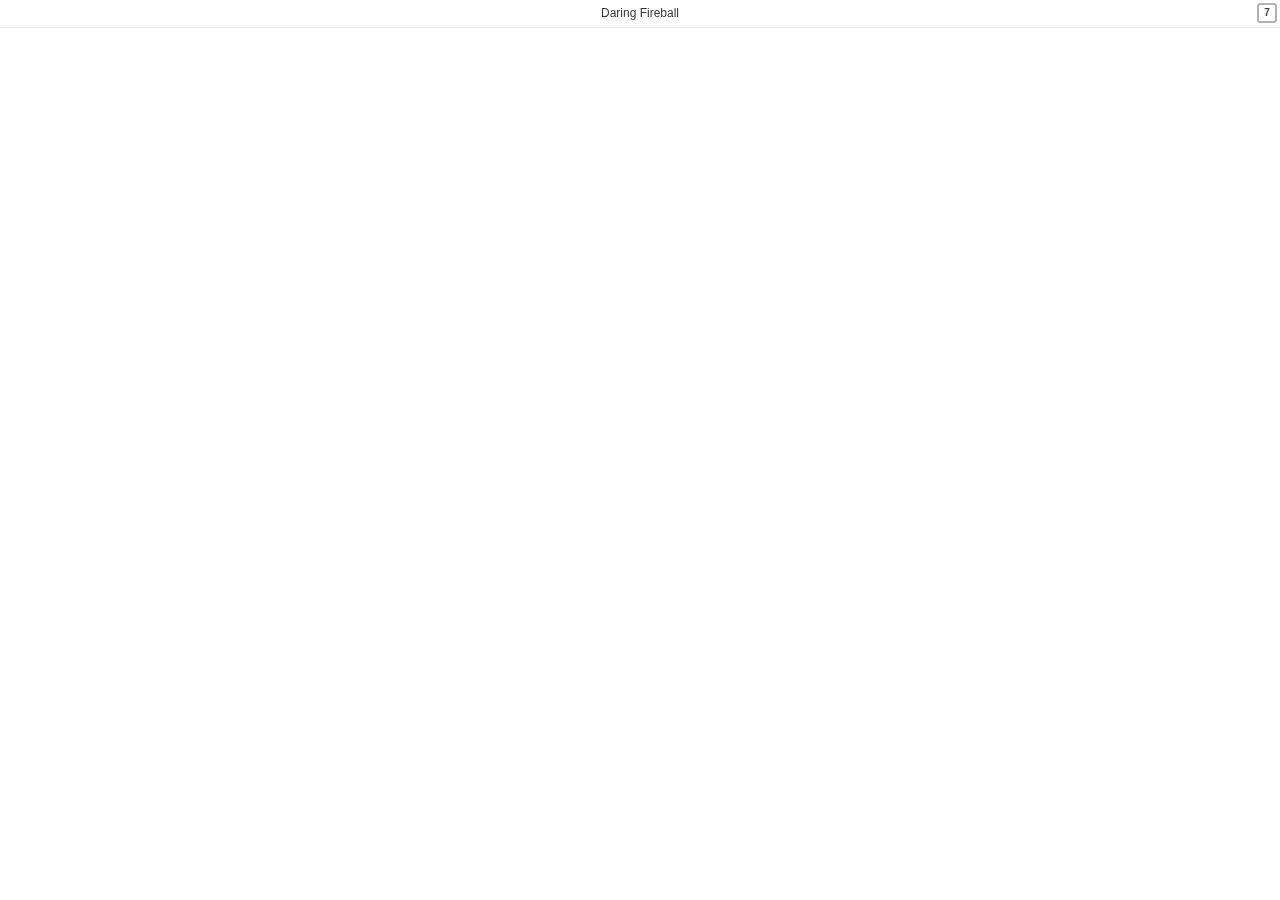
==== 01/index.html @ 00cadd61 "First commit" ====
<!DOCTYPE html>
<html>
<head>
  <title></title>
  <link rel="stylesheet" type="text/css" href="main.css">
  <script defer src="../shared/app.js"></script>
  <script defer src="main.js"></script>
</head>
<body>
<div id="overlay" class="overlay"></div>
<div id="webviews" class="webviews">
  <header id="windowbar" class="windowbar">
    <div class="location">Daring Fireball</div>
    <div id="tabs-button" class="tabs-button">7</div>
  </header>
  <iframe sandbox id="webview0" class="webview webview-current" src="http://daringfireball.net"></iframe>
  <iframe sandbox id="webview1" class="webview" src="http://ben-evans.com"></iframe>
  <iframe sandbox id="webview2" class="webview" src="http://breakingsmart.com/season-1/"></iframe>
</div>
<div id="sidebar" class="sidebar">
  <ul id="tabs" class="tabs">
    <li data-webview="webview0"><div class="favicon"></div> Daring Fireball</li>
    <li data-webview="webview1"><div class="favicon"></div> Ben Evans</li>
    <li data-webview="webview2"><div class="favicon"></div> How software is eating the world</li>
    <li><div class="favicon"></div> Pinterest: Discover and save creative ideas</li>
    <li><div class="favicon"></div> The Rust Programming Language / Reddit</li>
    <li><div class="favicon"></div> Amazon.com: Online Shopping for Electronics, Apparel, Computers, Books, DVDs &amp; more</li>
    <li><div class="favicon"></div> Netflix - Watch TV Shows Online, Watch Movies Online</li>
  </ul>  
</div>
</body>
</html>
---- 01/main.css ----
body {
  background: #273340;
  color: #444;
  font: 12px/1.5 sans-serif;
  height: 100vh;
  margin: 0;
  overflow: hidden;
  padding: 0;
  position: relative;
  perspective: 2000px;
  width: 100vw;
}

.windowbar {
  background: #fff;
  border-bottom: 1px solid rgba(0,0,0,0.07);
  height: 27px;
  opacity: 1;
  position: fixed;
  top: 0;
  transition: opacity 400ms cubic-bezier(0.215, 0.610, 0.355, 1.000);
  width: 100vw;
  z-index: 12;
}
.windowbar-hidden {
  opacity: 0;
  pointer-events: none;
}

.location {
  border-radius: 5px;
  color: rgba(0,0,0,0.8);
  font-size: 12px;
  height: 21px;
  line-height: 21px;
  margin: 3px auto 0;
  transition: background 200ms ease-out;
  text-align: center;
  width: 250px;
}
.location:hover {
  background: #EBEEF2;
}

.tabs-button {
  font-size: 10px;
  font-weight: bold;
  border: 2px solid rgba(0,0,0,0.3);
  border-radius: 3px;
  height: 16px;
  line-height: 16px;
  width: 16px;
  position: absolute;
  text-align: center;
  top: 3px;
  right: 3px;
}

.overlay {
  background: #000;
  transition: opacity 400ms cubic-bezier(0.215, 0.610, 0.355, 1.000);
  left: 0;
  opacity: 0;
  position: fixed;
  pointer-events: none;
  top: 0;
  width: 100vw;
  height: 100vh;
  z-index: 10;
}
.overlay-active {
  opacity: 0.5;
  pointer-events: all;
}

.tabs {
  list-style: none;
  margin: 20px;
  padding: 0;
}

.tabs > li {
  border-top: 1px solid rgba(0,0,0,0.08);
  display: block;
  font-size: 14px;
  height: 40px;
  line-height: 40px;
  overflow: hidden;
  padding: 0 20px 0 36px;
  position: relative;
  text-overflow: ellipsis;
  white-space: nowrap;
}

.tabs > li:first-child {
  border-top-color: transparent;
}

.tabs > li:hover {
  background: #4A90E2;
  border-top-color: transparent;
  border-radius: 4px;
  color: #fff;
}
.tabs > li:hover + li {
  border-top-color: transparent;
}

.tabs > li > .favicon {
  background: #ddd;
  border-radius: 3px;
  height: 16px;
  left: 12px;
  position: absolute;
  top: 11px;
  width: 16px;
}

.tabs > .item-present {
  transform: translateX(10px);
  transition: transform 150ms ease-out;
}

.sidebar {
  background: #fff;
  overflow: hidden;
  position: absolute;
  right: -460px;
  height: 100vh;
  width: 460px;
  transition: transform 500ms cubic-bezier(0.215, 0.610, 0.355, 1.000);
  z-index: 11;
}

.js-show-tabs > .sidebar {
  transform: translateX(-460px);
}

.webviews {
  background: #000;
  height: calc(100vh - 27px);
  left: 0;
  padding: 27px 0 0;
  position: absolute;
  top: 0;
  width: 100vw;
  transition: transform 400ms cubic-bezier(0.215, 0.610, 0.355, 1.000);
  transform-origin: 0 50% 0;
}

.js-show-tabs > .webviews {
  transition: transform 600ms cubic-bezier(0.215, 0.610, 0.355, 1.000);
  transform: translate3d(-200px, 0, -200px);
}

.webview {
  background: #fff;
  border: 0;
  width: 100%;
  height: calc(100% - 27px);
  opacity: 0;
  position: absolute;
  pointer-events: none;
  top: 27px;
  transition: opacity 200ms cubic-bezier(0.215, 0.610, 0.355, 1.000) 400ms;
  z-index: 2;
}

.webview-current {
  opacity: 1;
  pointer-events: all;
  transition: none;
  z-index: 1;
}
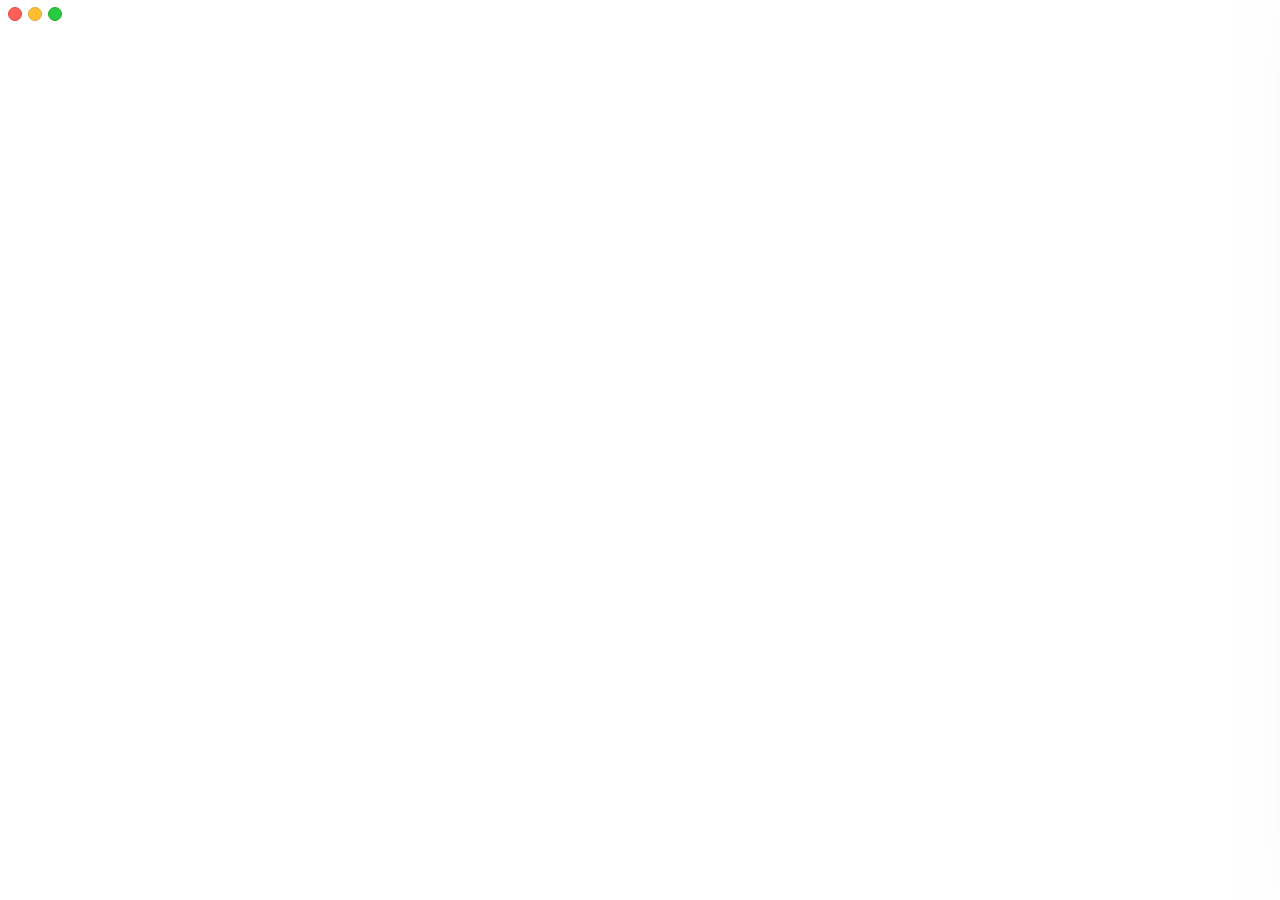
==== commit 837572a1: "Polish up 01 demo, switch out iframes for img" ====
--- a/01/index.html
+++ b/01/index.html
@@ -3,30 +3,22 @@
 <head>
   <title></title>
   <link rel="stylesheet" type="text/css" href="main.css">
-  <script defer src="../shared/app.js"></script>
-  <script defer src="main.js"></script>
 </head>
 <body>
+<div class="windowctls">
+  <div class="windowctl-close"></div>
+  <div class="windowctl-min"></div>
+  <div class="windowctl-max"></div>
+</div>
 <div id="overlay" class="overlay"></div>
-<div id="webviews" class="webviews">
-  <header id="windowbar" class="windowbar">
-    <div class="location">Daring Fireball</div>
-    <div id="tabs-button" class="tabs-button">7</div>
-  </header>
-  <iframe sandbox id="webview0" class="webview webview-current" src="http://daringfireball.net"></iframe>
-  <iframe sandbox id="webview1" class="webview" src="http://ben-evans.com"></iframe>
-  <iframe sandbox id="webview2" class="webview" src="http://breakingsmart.com/season-1/"></iframe>
-</div>
+<div id="webviews" class="webviews"></div>
 <div id="sidebar" class="sidebar">
   <ul id="tabs" class="tabs">
-    <li data-webview="webview0"><div class="favicon"></div> Daring Fireball</li>
-    <li data-webview="webview1"><div class="favicon"></div> Ben Evans</li>
-    <li data-webview="webview2"><div class="favicon"></div> How software is eating the world</li>
-    <li><div class="favicon"></div> Pinterest: Discover and save creative ideas</li>
-    <li><div class="favicon"></div> The Rust Programming Language / Reddit</li>
-    <li><div class="favicon"></div> Amazon.com: Online Shopping for Electronics, Apparel, Computers, Books, DVDs &amp; more</li>
-    <li><div class="favicon"></div> Netflix - Watch TV Shows Online, Watch Movies Online</li>
-  </ul>  
+  </ul>
+  <div class="sidebar-toolbar"></div>
 </div>
+<script src="../shared/app.js"></script>
+<script src="../shared/dom.js"></script>
+<script src="main.js"></script>
 </body>
 </html>--- a/01/main.css
+++ b/01/main.css
@@ -1,7 +1,7 @@
 body {
-  background: #273340;
+  background: #263340;
   color: #444;
-  font: 12px/1.5 sans-serif;
+  font: 12px/1.5 "Helvetica Neue", sans-serif;
   height: 100vh;
   margin: 0;
   overflow: hidden;
@@ -12,19 +12,51 @@
 }
 
 .windowbar {
-  background: #fff;
   border-bottom: 1px solid rgba(0,0,0,0.07);
   height: 27px;
   opacity: 1;
+  position: absolute;
+  top: 0;
+  width: 100vw;
+  z-index: 12;
+}
+.mode-show-search .windowbar {
+  border-bottom: transparent;
+}
+
+.windowctl-close,
+.windowctl-min,
+.windowctl-max {
   position: fixed;
-  top: 0;
-  transition: opacity 400ms cubic-bezier(0.215, 0.610, 0.355, 1.000);
-  width: 100vw;
-  z-index: 12;
-}
-.windowbar-hidden {
-  opacity: 0;
-  pointer-events: none;
+  border-radius: 50%;
+  height: 12px;
+  width: 12px;
+  z-index: 100;
+}
+.windowctl-close {
+  left: 8px;
+  top: 7px;
+  background: #FF6057;
+  border: 0.5px solid #E1453F;
+}
+.windowctl-min {
+  left: 28px;
+  top: 7px;
+  background: #FFBE2F;
+  border: 0.5px solid #E0A637;
+}
+.windowctl-max {
+  left: 48px;
+  top: 7px;
+  background: #28CA40;
+  border: 0.5px solid #1BAC2C;
+}
+
+.favorite-icon {
+  background: #ddd;
+  border-radius: 6px;
+  height: 50px;
+  width: 50px;
 }
 
 .location {
@@ -33,27 +65,29 @@
   font-size: 12px;
   height: 21px;
   line-height: 21px;
-  margin: 3px auto 0;
-  transition: background 200ms ease-out;
+  margin: 0 auto;
+  transform: translateY(3px);
+  transition: background 100ms ease-out,
+              transform 200ms cubic-bezier(0.390, 0.575, 0.565, 1.000);
   text-align: center;
   width: 250px;
 }
 .location:hover {
+  background: rgba(0,0,0,0.06);
+}
+
+.mode-show-search .location {
   background: #EBEEF2;
+  transform: translateY(45px) scale(1.84);
 }
 
 .tabs-button {
-  font-size: 10px;
-  font-weight: bold;
-  border: 2px solid rgba(0,0,0,0.3);
-  border-radius: 3px;
-  height: 16px;
-  line-height: 16px;
-  width: 16px;
-  position: absolute;
-  text-align: center;
-  top: 3px;
-  right: 3px;
+  background: no-repeat center/14px url(../assets/hamburger.png);
+  height: 13px;
+  width: 14px;
+  position: absolute;
+  top: 7px;
+  right: 7px;
 }
 
 .overlay {
@@ -68,107 +102,193 @@
   height: 100vh;
   z-index: 10;
 }
-.overlay-active {
-  opacity: 0.5;
+
+.mode-show-tabs .overlay,
+.mode-show-search .overlay {
+  opacity: 0.1;
   pointer-events: all;
 }
+
+.mode-show-tabs-resting .overlay {
+  pointer-events: all;  
+}
+
 
 .tabs {
   list-style: none;
-  margin: 20px;
+  margin: 0;
   padding: 0;
 }
 
-.tabs > li {
-  border-top: 1px solid rgba(0,0,0,0.08);
+.tab {
+  color: rgba(255,255,255,0.7);
   display: block;
   font-size: 14px;
-  height: 40px;
-  line-height: 40px;
   overflow: hidden;
-  padding: 0 20px 0 36px;
   position: relative;
   text-overflow: ellipsis;
   white-space: nowrap;
 }
-
-.tabs > li:first-child {
-  border-top-color: transparent;
-}
-
-.tabs > li:hover {
-  background: #4A90E2;
-  border-top-color: transparent;
-  border-radius: 4px;
+.tab::before {
+  background-color: #4A90E2;
+  border-radius: 0 3px 3px 0;
+  content: '';
+  left: 0;
+  height: 50px;
+  position: absolute;
+  transform: translateX(-5px);
+  width: 5px;
+  z-index: 2;
+}
+
+.tab-content {
+  height: 50px;
+  line-height: 50px;
+  padding: 0 20px 0 45px;
+  pointer-events: none;
+  position: relative;
+  transition: transform 400ms cubic-bezier(0.215, 0.610, 0.355, 1.000);
+}
+
+.tab:hover {
+  background: #364759;
   color: #fff;
 }
-.tabs > li:hover + li {
-  border-top-color: transparent;
-}
-
-.tabs > li > .favicon {
+
+.tab:hover > .tab-content {
+  transform: translateX(28px);
+}
+
+.tab .icon-bookmark {
+  background: no-repeat center/16px url(../assets/star.png);
+  height: 16px;
+  left: 17px;
+  opacity: 0;
+  position: absolute;
+  top: 17px;
+  transition: transform 400ms cubic-bezier(0.215, 0.610, 0.355, 1.000),
+              opacity 300ms ease-out;
+  transform: translateX(-33px);
+  width: 16px;
+}
+.tab:hover .icon-bookmark {
+  opacity: 1;
+  transition: transform 400ms cubic-bezier(0.215, 0.610, 0.355, 1.000),
+              opacity 400ms ease-in;
+  transform: translateX(0);
+}
+
+.tab .icon-close {
+  background: no-repeat center/10.5px url(../assets/close.png);
+  height: 16px;
+  opacity: 0;
+  position: absolute;
+  right: 14px;
+  transition: transform 400ms cubic-bezier(0.215, 0.610, 0.355, 1.000),
+              opacity 300ms ease-out;
+  transform: translateX(16px);
+  top: 17px;
+  width: 16px;
+}
+.tab:hover .icon-close {
+  opacity: 1;
+  transform: translateX(0);
+}
+
+.tab .favicon {
   background: #ddd;
   border-radius: 3px;
   height: 16px;
-  left: 12px;
-  position: absolute;
-  top: 11px;
-  width: 16px;
-}
-
-.tabs > .item-present {
-  transform: translateX(10px);
-  transition: transform 150ms ease-out;
-}
+  left: 17px;
+  position: absolute;
+  top: 17px;
+  width: 16px;
+}
+
+.tab-selected::before {
+  transition: transform 400ms cubic-bezier(0.215, 0.610, 0.355, 1.000);
+  transform: translateX(0);
+}
+
+.favicon {
+  left: 17px;
+  position: absolute;
+  top: 17px;
+  width: 16px;
+}
+
+
 
 .sidebar {
+  background: #2E3D4D;
+  box-shadow: rgba(0, 0, 0, 0.6) -50px 0 100px;
+  color: rgba(255,255,255,0.8);
+  overflow: hidden;
+  position: absolute;
+  right: 0;
+  height: 100vh;
+  width: 410px;
+  transform: translateX(560px);
+  transition: transform 400ms cubic-bezier(0.215, 0.610, 0.355, 1.000);
+  z-index: 11;
+}
+
+.mode-show-tabs > .sidebar {
+  transform: translateX(0);
+}
+
+.mode-show-tabs-resting > .sidebar {
+  transform: translateX(360px);
+}
+
+.sidebar-toolbar {
+  background: #364759;
+  bottom: 0;
+  left: 0;
+  height: 50px;
+  position: absolute;
+  width: 100%;
+}
+
+.webviews {
   background: #fff;
-  overflow: hidden;
-  position: absolute;
-  right: -460px;
-  height: 100vh;
-  width: 460px;
-  transition: transform 500ms cubic-bezier(0.215, 0.610, 0.355, 1.000);
-  z-index: 11;
-}
-
-.js-show-tabs > .sidebar {
-  transform: translateX(-460px);
-}
-
-.webviews {
-  background: #000;
-  height: calc(100vh - 27px);
-  left: 0;
-  padding: 27px 0 0;
+  height: 100vh;
+  left: 0;
   position: absolute;
   top: 0;
   width: 100vw;
   transition: transform 400ms cubic-bezier(0.215, 0.610, 0.355, 1.000);
-  transform-origin: 0 50% 0;
-}
-
-.js-show-tabs > .webviews {
+}
+
+.mode-show-tabs > .webviews {
   transition: transform 600ms cubic-bezier(0.215, 0.610, 0.355, 1.000);
   transform: translate3d(-200px, 0, -200px);
 }
 
 .webview {
   background: #fff;
+  width: 100vw;
+  height: calc(100vh - 27px);
+  margin: 0 0 40px;
+  opacity: 0;
+  padding: 27px 0 0;
+  pointer-events: none;
+  position: absolute;
+  transition: opacity 0ms linear 400ms;
+  z-index: 2;
+}
+.webview-selected {
+  transition: opacity 200ms cubic-bezier(0.215, 0.610, 0.355, 1.000);
+  opacity: 1;
+  pointer-events: all;
+  z-index: 3;
+}
+
+.webview > .iframe {
+  background-size: cover;
   border: 0;
+  display: block;
+  margin: 0;
   width: 100%;
-  height: calc(100% - 27px);
-  opacity: 0;
-  position: absolute;
-  pointer-events: none;
-  top: 27px;
-  transition: opacity 200ms cubic-bezier(0.215, 0.610, 0.355, 1.000) 400ms;
-  z-index: 2;
-}
-
-.webview-current {
-  opacity: 1;
-  pointer-events: all;
-  transition: none;
-  z-index: 1;
+  height: 100%;
 }